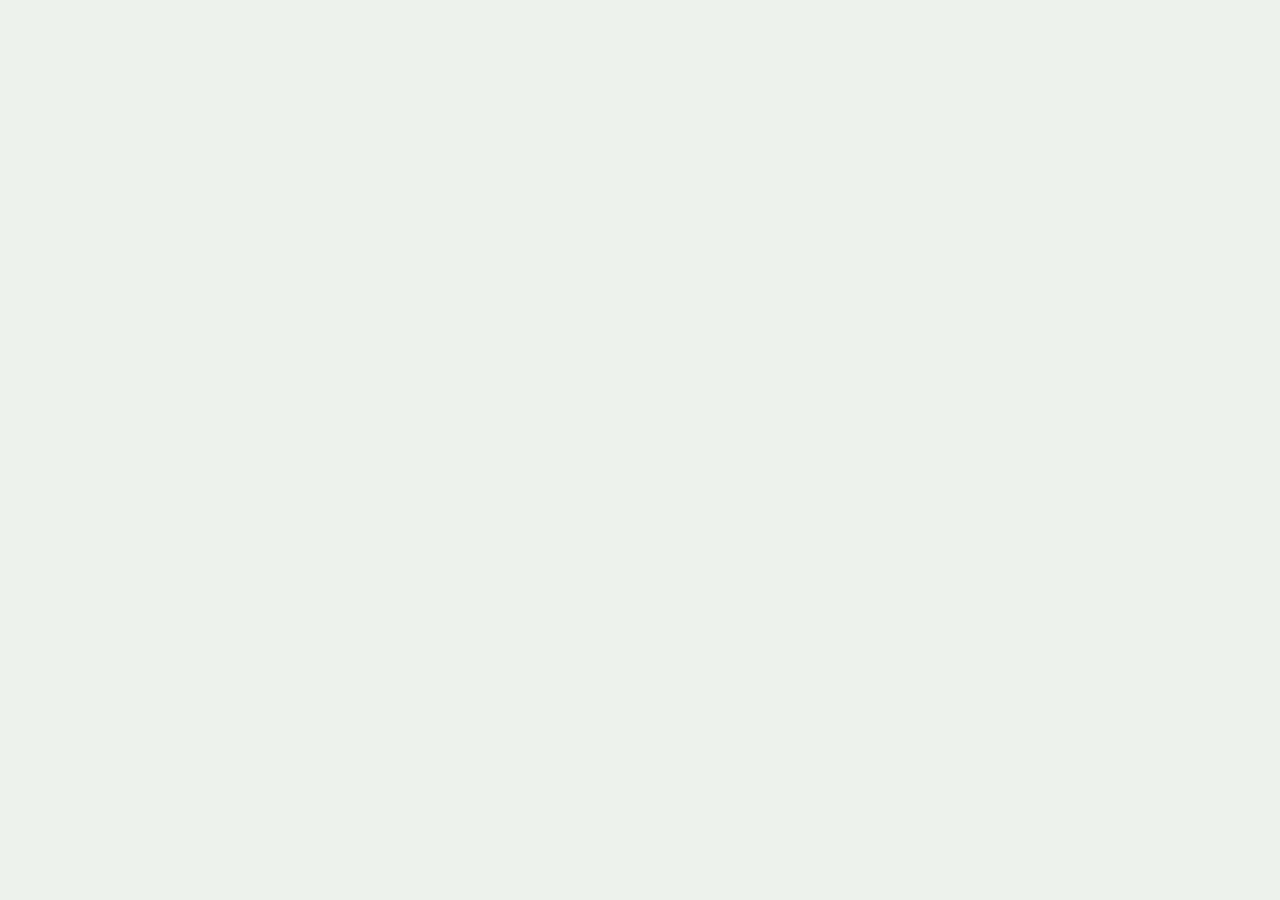
==== draft.html @ e4271f53 "feat: start to make popup" ====
<!DOCTYPE html>
<html lang="en">
<head>
  <meta charset="UTF-8">
  <meta http-equiv="X-UA-Compatible" content="IE=edge">
  <meta name="viewport" content="width=device-width, initial-scale=1.0">
  <link rel="stylesheet" href="./styles/style.css">

  <title>Document</title>

  <style>
    /* POPUP */
    .popup {
    font-family: 'Inter', sans-serif;
    position: fixed;
    width: 100%;
    height: 100%;
    background-color: rgba(0, 0, 1, 0.66);
    top: 0;
    left: 0;
    display: none;
    z-index: 10;
    }

    .popup__body {
    min-height: 100%;
    display: flex;
    align-items: center;
    justify-content: center;
    padding: 30px 10px;
    }

    .popup__content {
    background-color: #EDF2EC;
    color: #636060;
    max-width: 800px;
    padding: 30px;
    position: relative;
    }

    .popup__close {
    position: absolute;
    top: -4.2rem;
    right: -3rem;
    font-size: 4rem;
    color: #EDF2EC;
    border: none;
    background: transparent;
    }

    .popup__title {
    font-weight: 700;
    font-size: 45px;
    line-height: 50px;
    margin-bottom: 20px;
    }
    .popup__title span {
    color: #499A18;
    }

    .popup__text {
    font-size: 20px;
    line-height: 35px;
    }
    .popup__text a {
    color: #E06733;
    cursor: pointer;
    transition: all 0.5s ease 0s;
    }
    .popup__text a:hover {
    color: #499A18;
    }
    .popup__text a:active {
    color: #E06733;
    }

    .popup__text-status {
    margin-top: 10px;
    }
    </style>

</head>
<body>
  <div id="popup" class="popup">
    <div class="popup__body">
      <div class="popup__content">
        <a href="" class="popup__close"><strong>&times;</strong></a>
        <div class="popup__title">
          <span>Plants</span> welcomes you
        </div>
        <p class="popup__text">
          This website is based on the layout provided by <a href="https://rs.school/" target="_blank">RS School</a>.
        </p>
        <p class="popup__text popup__text-status">
          Status: in progress ༼ つ ◕_◕ ༽つ
        </p>
      </div>
    </div>
  </div>

  <script>
      function showModalByTime (modalSelector, time) {
      setTimeout(function () {
        document.querySelector(modalSelector).style.display = 'block';
      }, time);
      }
      showModalByTime('.popup', 3000);
  </script>

</body>
</html>
---- styles/style.css ----
/* GENERAL */
* {
  margin: 0;
  padding: 0;
  box-sizing: border-box;
  list-style: none;
  text-decoration: none;
}

.wrapper {
  max-width: 1220px;
  margin: 0 auto;
}

body {
  font-style: normal;
  font-weight: normal;
  font-size: 16px;
  color: #636060;
  background-color: #EDF2EC;
}

/* HEADER */
.header {
  font-family: 'Inika', serif;
  padding-top: 56px;
  padding-bottom: 42px;
}

.header__wrapper {
  display: flex;
  flex-wrap: wrap;
  align-items: flex-end;
  justify-content: space-between;

}

.logo {
  display: flex;
  flex-wrap: wrap;
}

.logo__img {
  margin-right: 1.05px;
}

.logo__text {
  color: #000000;
}

.menu__list {
  display: flex;
  flex-wrap: wrap;
}

.menu__list-item {
  margin-right: 46px;
}

.menu__list-item:last-child {
  margin-right: 0;
}

.menu__list-item-link {
  color: #010201;
  transition: 0.3s all;
}

/* ! Почему нельзя .menu__list-item:first-child :(( */
.active {
  color: #E06733;
  font-weight: bold;
}

.menu__list-item-link:hover {
  color: #E06733;
  font-weight: bold;
}

/* WELCOME */
.welcome {
  font-family: 'Inter';
  padding-bottom: 62px;
}

.welcome__wrapper {
  display: flex;
  flex-wrap: wrap;
  justify-content: space-between;
}

.welcome__pic-leafs {
  width: 448.8px;
  height: 407.36px;
  margin-top: 62px;
}

.welcome__title {
  width: 549px;
  height: 101px;
  font-weight: 700;
  font-size: 45px;
  line-height: 50px;
  margin-top: 98px;
}
.welcome__title span {
  color: #499A18;
}

.welcome__text {
  width: 525px;
  height: 104px;
  font-size: 20px;
  line-height: 35px;
  margin-top: 42px;
}

.welcome__button {
  background-color:#EDF2EC;
  color: #000000;
  border-radius: 10px;
  border: solid #E06733 2px;

  text-transform: uppercase;
  padding: 12px 27px;
  font-size: 16px;
  line-height: 20px;
  cursor: pointer;
  margin-top: 48px;
  transition: 0.3s all;
}
.welcome__button:hover {
  background-color:#E06733;
  color: #EDF2EC;
}
.welcome__button:active {
  background-color:#EDF2EC;
  color: #000000;
}

/* ABOUT */
.about {
  font-family: 'Inter';
  background-color: #FFFFFF;
  padding-bottom: 94px;
}

.about__wrapper {
  display: flex;
  flex-wrap: wrap;
  justify-content: space-between;
}

.about__title {
  font-size: 40px;
  font-weight: 400;
  line-height: 52px;
  color: #499A18;
  width: 463px;
  height: 102px;
  font-family: 'Inika', serif;
  margin-top: 161px;
}

.about__title span {
  color: #E06733;
}

.about__text {
  font-weight: 400;
  font-size: 20px;
  line-height: 30px;
  width: 605px;
  height: 208px;
  margin-top: 40px;
}

.housplant__about {
  width: 464px;
  height: 479px;
  margin-top: 93px;
}

/* SERVICE */
.service {
  padding-top: 40px;
  padding-bottom: 121px;
}

.service__content-preview {
  display: flex;
  flex-wrap: wrap;
  align-items: center;
  margin-bottom: 90px;
}

.service__title {
  font-size: 40px;
  line-height: 52px;
  color: #499A18;
  font-weight: 400;
  margin-right: 142px;

  width: 306px;
  font-family: 'Inika', serif;
}

.service__button {
  font-size: 20px;
  line-height: 26px;
  color: #E06733;
  padding: 12px 40px;
  margin-right: 38px;
  cursor: pointer;

  border: 1px solid #E06733;
  border-radius: 5px;

  font-family: 'Inika', serif;
  transition: 0.5s all;
}
.service__button:last-child {
  margin-right: 0;
}
.service__button:nth-child(2) {
  padding: 12px 54px;
}

.service__button:hover {
  color: #EDF2EC;
  background-color: #E06733;
}

.service__button:active {
  color: #E06733;
  background-color: #EDF2EC;
}

.services {
  display: grid;
  grid-template-columns: repeat(3, 1fr);
  gap: 55px 116px;
}

.service-item {
  width: 330px;
  height: 450px;
  font-family: 'Inter';
}

.service-item__img {
  margin-bottom: -3.5px;
}

.service-item__textarea {
  border: 1px solid #E3E1D5;
  border-radius: 0px 0px 20px 20px;
  text-align: center;
}

.service-item h3 {
  font-weight: 700;
  font-size: 20px;
  line-height: 20px;
  color: #E06733;

  margin-top: 10px;
  margin-bottom: 10px;

}

.service-item p {
  line-height: 20px;
  margin-bottom: 36px;
}

/* PRICES */
.prices {
  color:#000000;
  text-align: right;
  padding-top: 38px;
  background-color: #FFFFFF;
  font-family: 'Inter', sans-serif;
}

.prices__wrapper {
  display: flex;
  flex-wrap: wrap;
  justify-content: space-between;
  padding-bottom: 111px;
}

.prices__left h2 {
  font-weight: 700;
  font-size: 40px;
  line-height: 48px;
  text-align: left;

  margin-bottom: 60px;
}
.prices__levels {
  display: grid;
  grid-template-columns: span 1;
  border-radius: 20px;
  border: 1px solid #E3E1D5;
  padding: 34px 41px;
}

summary::-webkit-details-marker {
  display: none;
}
.accordion {
  width: 250px;
  border-radius: 20px;
  overflow: hidden;
  margin-bottom: 32px;
}
.accordion:last-child {
  margin-bottom: 0;
}
.accordion-item {
  background-color: #D6E7D2;
}
.accordion-prices-title {
  font-weight: 700;
  font-size: 20px;
  line-height: 20px;
  color:#000000;
  text-align: left;
  background-color: #EDF2EC;
  outline: none;
  cursor: pointer;
  padding: 16px 40px;
  transition: 0.3s all;
  position: relative;
}
.accordion-prices-title:hover {
  background-color: #D6E7D2;
}
.accordion-prices-title::after {
  display: block;
  content: url(../images/icons/accordion_btn.svg);
  position: absolute;
  right: 38px;
  top: 50%;
  transform: translateY(-45%);
  transition: 0.3s all;
}
.accordion-item[open] .accordion-prices-title {
  background-color: #D6E7D2;
}
.accordion-item[open] .accordion-prices-title::after {
  content: url(../images/icons/accordion_btn-180.svg);
}

.accordion-body {
  padding: 12px 40px;
  text-align: left;
  position: relative;
}
.accordion-line {
  display: block;
  background-color: #AEA1A1;
  width: 164px;
  height: 0.5px;
  position: absolute;
  top: -4px;
}
.accordion-text {
  font-weight: 300;
  font-size: 10px;
  line-height: 10px;
  color: #717171;
  margin-bottom: 6px;
}
.accordion-price {
  font-weight: 700;
  font-size: 12px;
  line-height: 20px;
  color: #000000;
  margin-bottom: 12px;
}
.accordion-price span {
  color: #E06733;
}
.accordion-order-btn {
  font-weight: 700;
  font-size: 14px;
  line-height: 20px;
  color: #717171;
  background-color: #FFFFFF;
  border-radius: 10px;
  border: none;
  padding: 3px 20px;
  transition: 0.3s all;
}
.accordion-order-btn:hover {
  color: #499A18;
  background-color: #DCE9D9;
  border: 0.5px solid #499A18;
}
.accordion-order-btn:active {
  color: #717171;
  background-color: #FFFFFF;
  border: none;
}

.prices__right h2 {
  font-weight: 700;
  font-size: 40px;
  line-height: 50px;
  width: 452px;
  margin-bottom: 51px;
}
.prices__right span {
  color:#499A18;
}

.prices__right-btn {
  font-family: 'Inika', serif;
  text-decoration: none;

  font-weight: 700;
  font-size: 20px;
  line-height: 26px;
  color: #E06733;

  background-color:#FFFFFF;
  border: 1px solid #E06733;
  border-radius: 5px;
  padding: 12px 33px;
  transition: 0.3s all;
}
.prices__right-btn:hover {
  background-color:#E06733;
  color: #FFFFFF;
}

.prices__right-pic {
  width: 152px;
  height: 174.5px;
  margin-top: 52px;
}

/* CONTACTS */
.contacts__wrapper {
  display: flex;
  flex-wrap: wrap;
  padding-top: 53px;
}

.contacts__pic-woman {
  width: 400px;
  height: 497px;
  margin-right: 113px;
}

.contacts__title {
  margin-right: 64px;

  font-weight: 700;
  font-size: 40px;
  line-height: 52px;

  color: #499A18;
  font-family: 'Inika', serif;
}

.contacts__select-wrap {
  outline: 0;
  width: 450px;
  border: none;
  border-radius: 0px;
  box-shadow: 0px 4px 4px rgba(0, 0, 0, 0.25);
  margin-top: 95px;
  margin-bottom: 47px;
  cursor: pointer;
}
.city-accordion-title {
  position: relative;

  padding-top: 5px;
  padding-left: 20px;
  padding-bottom: 5px;

  font-size: 20px;
  color: #717171;
  line-height: 40px;
  letter-spacing: 0.05em;
  font-family: 'Inter', sans-serif;
}
.city-accordion {
  background-color: #D6E7D2;
  display: grid;
  grid-template-columns: span 1;
}
.city-accordion-title::after {
  display: block;
  position: absolute;
  content: url(../images/icons/accordion_btn-city.svg);
  top: 50%;
  right: 35px;
  transform: translateY(-50%);
  pointer-events: none;
}
.city-accordion[open] .city-accordion-title::after {
  content: url(../images/icons/accordion_btn-180.svg)
}
.city-accordion[open] .city-accordion-title {
  background-color: #C1E698;
  border: 1px solid #D6E7D2;
}
.city-buttons-for-accordion {
  background-color: #DCE9D9;
}
.option-btn {
  position: relative;
  width: 100%;
  padding-left: 41px;
  margin-bottom: 12px;
  text-align: left;
  cursor: pointer;

  font-size: 16px;
  color: #499A18;
  line-height: 40px;
  letter-spacing: 0.05em;
  background-color: #DCE9D9;
  font-family: 'Inter', sans-serif;

  border: none;
  transition: 0.5s all;
}
.option-btn::before {
  content: "";
  position: absolute;
  left: 50%;
  transform: translateX(-50%);
  bottom: 0;
  width: 380px;
  border-bottom: 1px solid #D9D9D9;
}
.option-btn:first-child {
  margin-top: 27px;
}
.option-btn:last-child {
  margin-bottom: 31px;
}
.option-btn:hover {
  color: #717171;
}
.option-btn:hover::before {
  border-bottom: 1px solid #717171;
}

.contacts-city-wrap {
  display: none;
}
.contacts-city-wrap {
  font-family: 'Inter', sans-serif;
  width: 448px;
  background: #EDF2EC;
  padding: 16px 75px 31px 32px;
  border: 1px solid #000000;
  border-radius: 20px;
  margin-bottom: 83px;
}
.contacts-info span {
  line-height: 40px;
  letter-spacing: 0.05em;
  color: #000000;
}
.contacts-info p {
  line-height: 40px;
  letter-spacing: 0.05em;
  color: #717171;
}
.city-span {
  margin-right: 88px;
}
.phone-span {
  margin-right: 67px;
}
.adress-span {
  margin-right: 10px;
}

.call-us-btn {
  font-family: 'Inika', serif;
  border: 1px solid #E06733;
  background-color: #EDF2EC;
  border-radius: 5px;
  padding: 7px 45px;
  font-weight: 700;
  font-size: 10px;
  line-height: 13px;
  color: #717171;
  margin-left: 129px;
  margin-top: 24px;
  cursor: pointer;
}
.call-us-btn:hover {
  background-color: #E06733;
  color: #FFFFFF;
}

/* /* FOOTER */

.footer {
  color:#000000;
  background-color: #ffffff;
  font-family: 'Inter', sans-serif;
}

.footer__wrapper {
  padding-top: 35px;
  padding-bottom: 40px;
  display: flex;
  /* flex-wrap: wrap; */
  align-items: center;
  justify-content: space-between;
}

.footer__block {
  display: flex;
  flex-wrap: wrap;
}

.media-img {
  width: 32px;
}

.footer__copyright {
  font-size: 20px;
  line-height: 50px;
  margin-right: 20px;
}
.footer__year {
  font-size: 20px;
  line-height: 50px;
  margin-right: 20px;
}

.footer__github {
  font-size: 20px;
  line-height: 50px;
  color: #000000;
}

.footer__rsschool {
  padding-left: 17px;
  font-size: 20px;
  line-height: 50px;
  color: #000000;
}

.footer__media {
  margin-right: 20px;
}
.footer__media:last-child {
  margin-right: 0px;
}

/* MEDIA */
@media screen and (max-width: 1260px) {
  .header {
    padding: 35px 70px;
  }
}

@media screen and (max-width: 767px) {
  .wrapper {
    width: 100%;
  }

  .header {
    padding: 35px 70px;
  }

}

/* POPUP */
.popup {
  font-family: 'Inter', sans-serif;
  position: fixed;
  width: 100%;
  height: 100%;
  background-color:#000001aa;
  top: 0;
  left: 0;
  text-decoration: none;
  display: none;
  z-index: 10;
}

.popup__body {
  min-height: 100%;
  display: flex;
  align-items: center;
  justify-content: center;
  padding: 30px 10px;
}

.popup__content {
  background-color: #EDF2EC;
  color: #636060;
  max-width: 800px;
  padding: 30px;
  position: relative;
}

.popup__close {
  position: absolute;
  top: -4.2rem;
  right: -3rem;
  font-size: 4rem;
  color: #EDF2EC;
  border: none;
  background: transparent;
}

.popup__title {
  font-weight: 700;
  font-size: 45px;
  line-height: 50px;
  margin-bottom: 20px;
}
.popup__title span {
  color: #499A18;
}

.popup__text {
  font-size: 20px;
  line-height: 35px;
}
.popup__text a {
  color: #E06733;
  cursor: pointer;
  transition: all 0.5s ease 0s;
}
.popup__text a:hover {
  color: #499A18;
}
.popup__text a:active {
  color: #E06733;
}

.popup__text-status {
  margin-top: 10px;
}
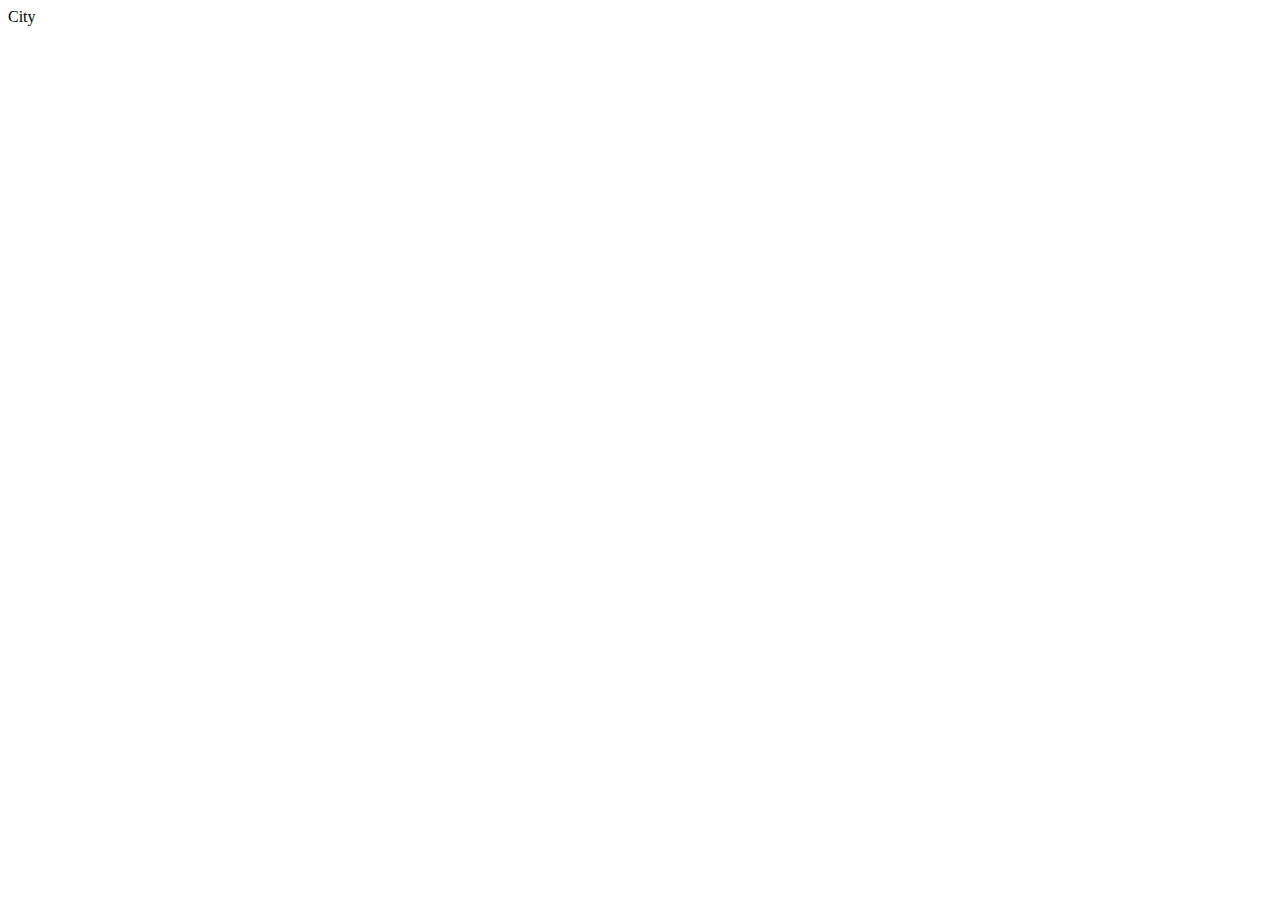
==== commit dc46dd69: "feat: add header 1 prectice" ====
--- a/draft.html
+++ b/draft.html
@@ -4,110 +4,58 @@
   <meta charset="UTF-8">
   <meta http-equiv="X-UA-Compatible" content="IE=edge">
   <meta name="viewport" content="width=device-width, initial-scale=1.0">
-  <link rel="stylesheet" href="./styles/style.css">
-
   <title>Document</title>
 
   <style>
-    /* POPUP */
-    .popup {
-    font-family: 'Inter', sans-serif;
-    position: fixed;
-    width: 100%;
-    height: 100%;
-    background-color: rgba(0, 0, 1, 0.66);
-    top: 0;
-    left: 0;
-    display: none;
-    z-index: 10;
-    }
-
-    .popup__body {
-    min-height: 100%;
-    display: flex;
-    align-items: center;
-    justify-content: center;
-    padding: 30px 10px;
-    }
-
-    .popup__content {
-    background-color: #EDF2EC;
-    color: #636060;
-    max-width: 800px;
-    padding: 30px;
-    position: relative;
-    }
-
-    .popup__close {
-    position: absolute;
-    top: -4.2rem;
-    right: -3rem;
-    font-size: 4rem;
-    color: #EDF2EC;
-    border: none;
-    background: transparent;
-    }
-
-    .popup__title {
-    font-weight: 700;
-    font-size: 45px;
-    line-height: 50px;
-    margin-bottom: 20px;
-    }
-    .popup__title span {
-    color: #499A18;
-    }
-
-    .popup__text {
-    font-size: 20px;
-    line-height: 35px;
-    }
-    .popup__text a {
-    color: #E06733;
-    cursor: pointer;
-    transition: all 0.5s ease 0s;
-    }
-    .popup__text a:hover {
-    color: #499A18;
-    }
-    .popup__text a:active {
-    color: #E06733;
-    }
-
-    .popup__text-status {
-    margin-top: 10px;
-    }
-    </style>
-
+    #menu {
+      display: none;
+}
+  </style>
 </head>
 <body>
-  <div id="popup" class="popup">
-    <div class="popup__body">
-      <div class="popup__content">
-        <a href="" class="popup__close"><strong>&times;</strong></a>
-        <div class="popup__title">
-          <span>Plants</span> welcomes you
-        </div>
-        <p class="popup__text">
-          This website is based on the layout provided by <a href="https://rs.school/" target="_blank">RS School</a>.
-        </p>
-        <p class="popup__text popup__text-status">
-          Status: in progress ༼ つ ◕_◕ ༽つ
-        </p>
-      </div>
+
+  <summary>City</summary>
+    <div id="menu">
+      <button id="btn1">Button 1</button>
+      <button id="btn2">Button 2</button>
+      <button id="btn3">Button 3</button>
     </div>
-  </div>
+    <div id="text" style="display: none;">
+      <p>Random Text</p>
+    </div>
 
   <script>
-      function showModalByTime (modalSelector, time) {
-      setTimeout(function () {
-        document.querySelector(modalSelector).style.display = 'block';
-      }, time);
-      }
-      showModalByTime('.popup', 3000);
+    let menu = document.getElementById('menu');
+    let text = document.getElementById('text');
+    let btns = document.querySelectorAll('button');
+
+btns.forEach(btn => {
+  btn.addEventListener('click', () => {
+    menu.style.display = (menu.style.display === 'none' ? 'block' : 'none');
+    text.style.display = (text.style.display === 'none' ? 'block' : 'none');
+  })
+});
   </script>
-
 </body>
 </html>
 
+<!--
+1. Есть меню
+2. Оно выдвигается как аккордеон, но состоит из кнопок. Тег summary (в нём написано City), затем div, в div три кнопки.
+3. Кнопки (button) называются кнопка 1, кнопка 2, кнопка 3.
+4. Когда я нажимаю на кнопку, меню закрывается, но содержимое кнопки становится на первое место. Т.е. как в optional menu, но мне нужно такое именно с кнопками.
+5. После выбора кнопки внизу появляется div, в котором тег p с рандомным текстом. Таких div есть 3. Нажимаешь на кнопку 1, появляется div под номером 1. Нажимаешь на кнопку 2, появляется div под номером 2. Нажимаешь на кнопку 3, появляется div под номером 3. 
+6. Я нажимаю на меню, мне вновь оно открывается, а div из пункта 5 исчезает.
+7. Я опять выбираю кнопку. Жму. Меню закрывается, а внизу появляется div из пункта 5
 
+innerText?
+да я думал сделать через switch case тоже, но черт побери я не додумался как будет лучше сделать условие для swich где будет запускаться case
+
+1. There is a menu
+2. It slides out like an accordion, but consists of buttons. The summary tag (it says City), then a div, there are three buttons in the div.
+3. Buttons (button) are called button 1, button 2, button 3.
+4. When I click on the button, the menu closes, but the content of the button comes first. Those. as in the optional menu, but I need this with buttons.
+5. After selecting the button, a div appears below, in which the p tag with random text. There are 3 such divs. Click on button 1, div number 1 appears. Click on button 2, div number 2 appears. Click on button 3, div number 3 appears.
+6. I click on the menu, it reopens for me, and the div from point 5 disappears.
+7. I select the button again. I press. The menu closes and the div from point 5 appears at the bottom
+ -->